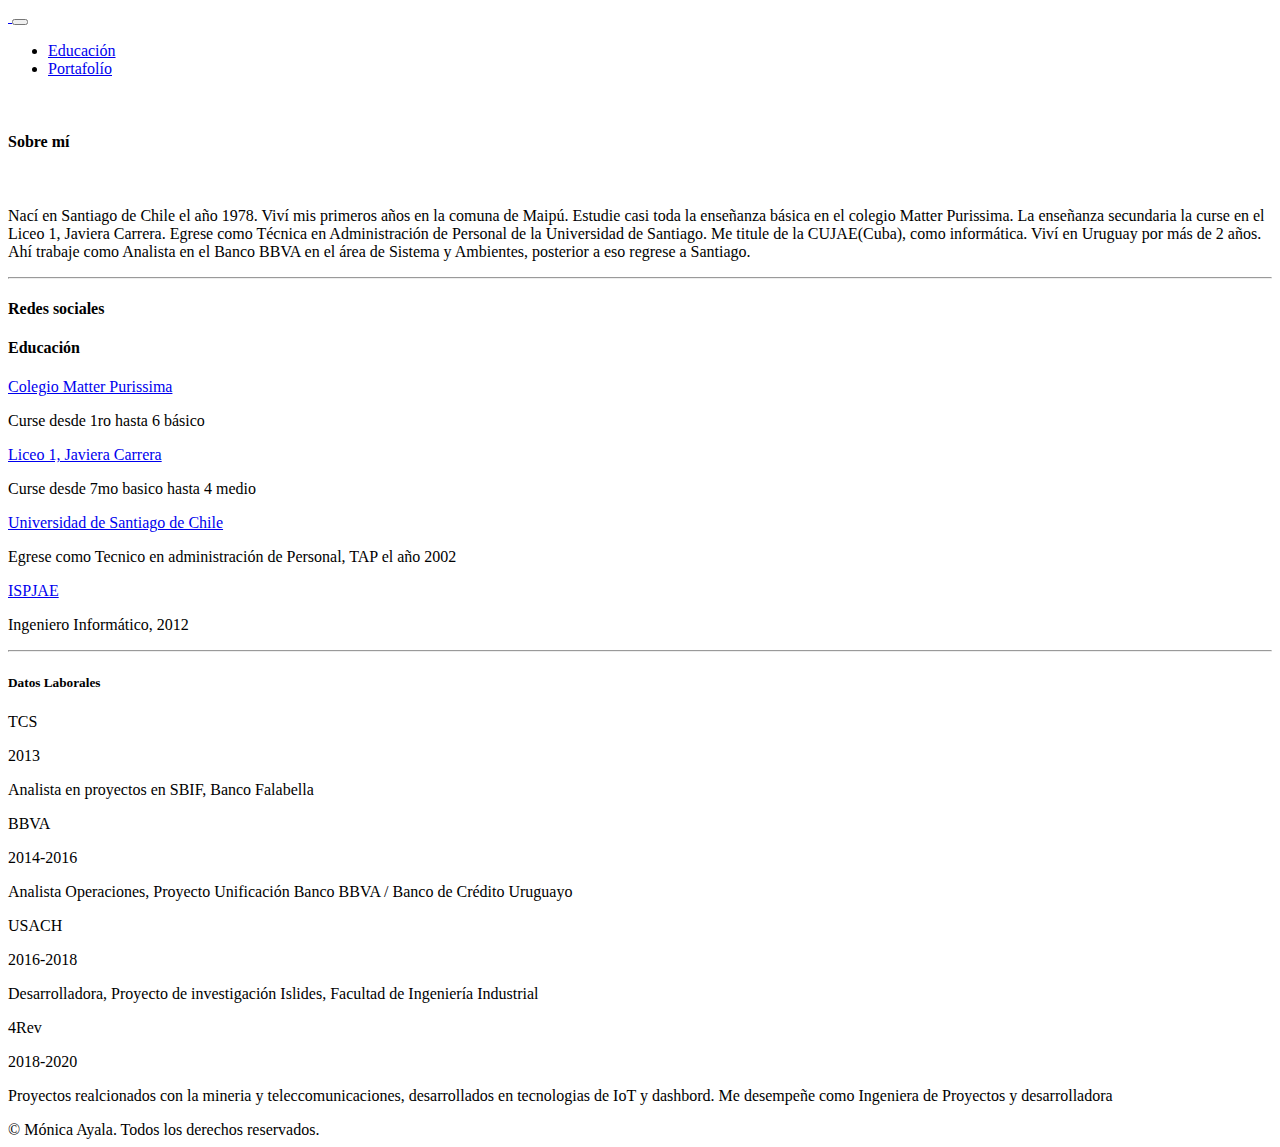
==== index.html @ 50146e0d "Se la palabra Edicacion en html" ====
<!DOCTYPE html>
<html lang="en">
<head>
    <meta charset="UTF-8"/>
    <meta http-equiv="X-UA-Compatible" content="IE=edge"/>
    <meta name="viewport" content="width=device-width, initial-scale=1.0"/>
    <script src="https://kit.fontawesome.com/deab11b3a0.js" crossorigin="anonymous"></script>
    <link href="https://cdn.jsdelivr.net/npm/bootstrap@5.3.0-alpha3/dist/css/bootstrap.min.css" rel="stylesheet" integrity="sha384-KK94CHFLLe+nY2dmCWGMq91rCGa5gtU4mk92HdvYe+M/SXH301p5ILy+dN9+nJOZ" crossorigin="anonymous">
    <script src="https://cdn.jsdelivr.net/npm/bootstrap@5.3.0-alpha3/dist/js/bootstrap.bundle.min.js" integrity="sha384-ENjdO4Dr2bkBIFxQpeoTz1HIcje39Wm4jDKdf19U8gI4ddQ3GYNS7NTKfAdVQSZe" crossorigin="anonymous"></script>
    <link rel="preconnect" href="https://fonts.googleapis.com"/>
    <link rel="preconnect" href="https://fonts.gstatic.com" crossorigin/>
    <link href="https://fonts.googleapis.com/css2?family=Raleway:wght@300;500&display=swap" rel="stylesheet"/>
    <link rel="stylesheet" href="./assets/css/normalizer.css"/>
    <link rel="stylesheet" href="./assets/css/style.css"/>
    <title>Mónica Ayala</title>
    <link rel="icon" type="image/png" href="./assets/imgs/android-chrome-512x512.png" />
</head>


<body>
    <header>
        <nav class="navbar navbar-expand-lg navbar-dark bg-dark fixed-top">
            <div class="container-fluid">
                <a class="navbar-brand" href="#">
                    <img class="navbarimg" src="./assets/imgs/monica-logo.jpg" style="width: 20%" alt="">
                </a>
                <button class="navbar-toggler" type="button" data-bs-toggle="collapse"
                    aria-controls="navbarSupportedContent" aria-expanded="false" aria-label="Toggle navigation">
                    <span class="navbar-toggler-icon"></span>
                </button>
                <div class="collapse navbar-collapse" id="navbarSupportedContent">
                    <ul class="navbar-nav ms-auto mb-2 mb-lg-0 fs-5">
                        <li class="nav-item">
                            <a class="nav-link" href="#">Educación</a>
                        </li>
                        <li class="nav-item">
                            <a class="nav-link" href="./portafolio.html">Portafolío</a>
                        </li>
                    </ul>
                </div>
            </div>
        </nav>
    </header>
        <div class="contenedor mt-1">
            <section class="encabezado bg-secondary px-4">
                <img class="foto" src="./assets/imgs/Monica.JPG" alt=""/>
                <h4> Sobre mí </h4>
                <br>
                <p> Nací en Santiago de Chile el año 1978. Viví mis primeros años en la comuna de Maipú. Estudie casi toda la enseñanza básica en el colegio Matter Purissima.
                    La enseñanza secundaria la curse en el Liceo 1, Javiera Carrera. Egrese como Técnica en Administración de Personal de la Universidad de Santiago. Me titule de 
                    la CUJAE(Cuba), como informática. Viví en Uruguay por más de 2 años. Ahí trabaje como Analista en el Banco BBVA en el área de Sistema y Ambientes,
                    posterior a eso regrese a Santiago.
                </p>
                <hr>
                <div>
                    <h4>Redes sociales</h4>
                </div>
                <div class="mt-5 text-center d-flex">
                    <div>
                        <a class="icono_1 m-2" href="https://twitter.com/mom_347">
                            <i class="fa-brands fa-twitter fa-2x" style="color: #fdfcfc;"></i>
                        </a>
                    </div>
                    <div>
                        <a class="ms-2" href="https://github.com/Nuncia">
                            <i class="fa-brands fa-github fa-2x" style="color: #fcfcfd;"></i>
                        </a>
                    </div>
                    <div>
                        <a class="ms-3" href="https://www.facebook.com/monica.ayala.5268/">
                            <i class="fa-brands fa-facebook fa-2x" style="color: #ffffff;"></i>
                        </a>
                    </div>
                </div>
            </section>
            <div class="cuerpo">
                <h4 class="titulo ms-5"> Educación </h4>
                <section class="educacion bg-white ps-5 ms-5">
                     <div class="educacion_1 ms-3">
                        <a href="https://www.materpurissima.cl/web/">
                            <p> Colegio Matter Purissima </p>
                        </a>
                        <p class="ms-4"> Curse desde 1ro hasta 6 básico </p>
                     </div>
                      <div class="educacion_2">
                        <a href="https://www.facebook.com/liceo1javieracarrera/?locale=es_LA">
                            <p class="ms-3"> Liceo 1, Javiera Carrera </p>
                        </a>
                        <p class="ms-4"> Curse desde 7mo basico hasta 4 medio </p>
                      </div>
                      <div class="educacion_3 ms-1">
                        <a href="https://www.usach.cl/">
                            <p > Universidad de Santiago de Chile </p>
                        </a>
                        <p class="ms-4"> Egrese como Tecnico en administración de Personal, TAP el año 2002</p>
                      </div>
                      <div class="educacion_4">
                        <a href="https://cujae.edu.cu/">
                            <p class="ms-4"> ISPJAE </p>
                        </a>
                        <p class="ingeniero"> Ingeniero Informático, 2012 </p>
                      </div>
                </section>
                <hr class="divisor">
                <h5 class="pt-5 ps-2 ms-5">Datos Laborales</h5>
                <section class="laboral pt-3  mt-5">
                    
                    <div class="laboral_1 ps-0">
                        <p> TCS </p>
                        <p> 2013 </p>
                        <p> Analista en proyectos en SBIF, Banco Falabella </p>
                    </div>
                    <div class="laboral_2 ps-1">
                        <p> BBVA </p>
                        <p> 2014-2016 </p>
                        <p>  Analista Operaciones, Proyecto Unificación Banco BBVA / Banco de Crédito Uruguayo </p>
                    </div>
                    <div class="laboral_3 ps-2">
                        <p> USACH </p>
                        <p> 2016-2018 </p>
                        <p> Desarrolladora, Proyecto de investigación Islides, Facultad de Ingeniería Industrial </p>
                    </div>
                    <div class="laboral_4">
                        <p> 4Rev </p>
                        <p id="anyo"> 2018-2020 </p>
                        <p id="proyecto">Proyectos realcionados con la mineria y teleccomunicaciones, desarrollados en tecnologias de IoT y dashbord. Me desempeñe como Ingeniera de Proyectos y desarrolladora</p>
                    </div>
                </section>
            </div>
        </div>
        
    <footer>
        <span class="d-flex justify-content-center bg-secondary">© Mónica Ayala. Todos los derechos reservados.</span>
    </footer>
</body>
</html>
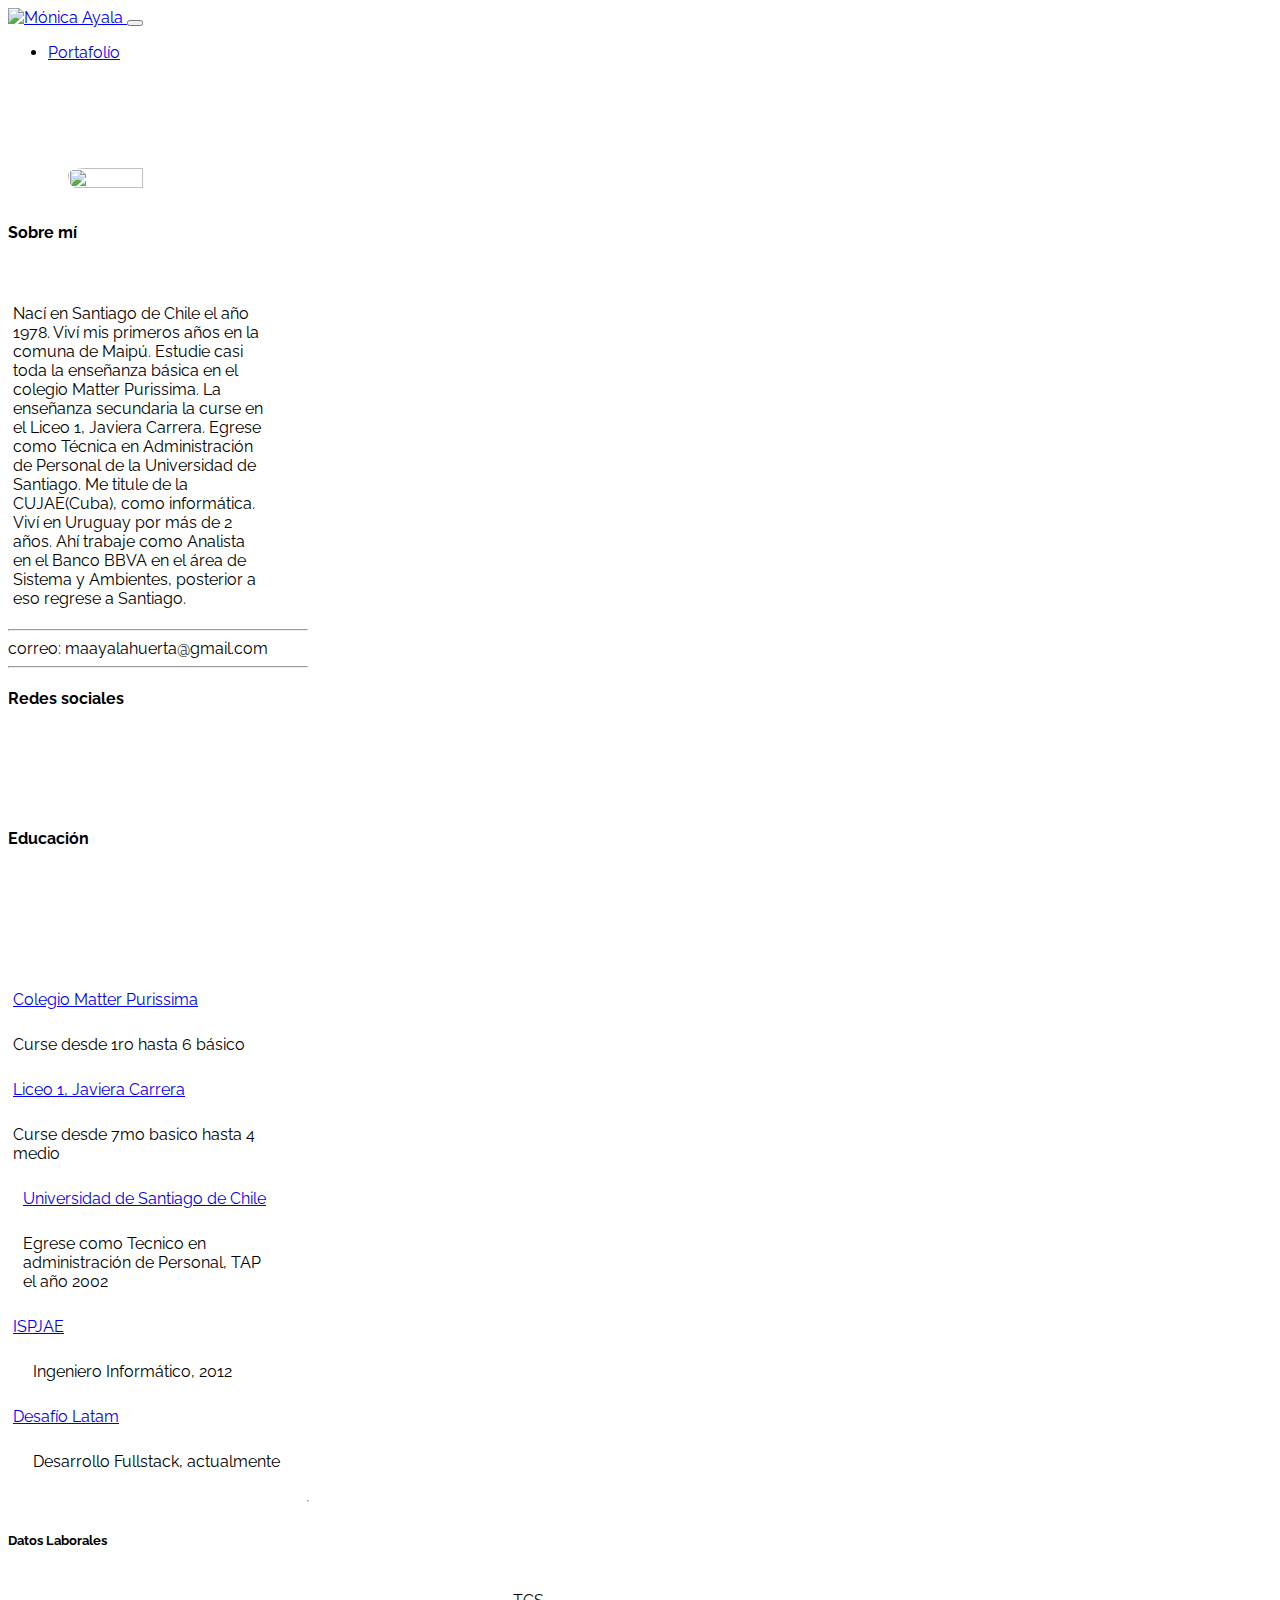
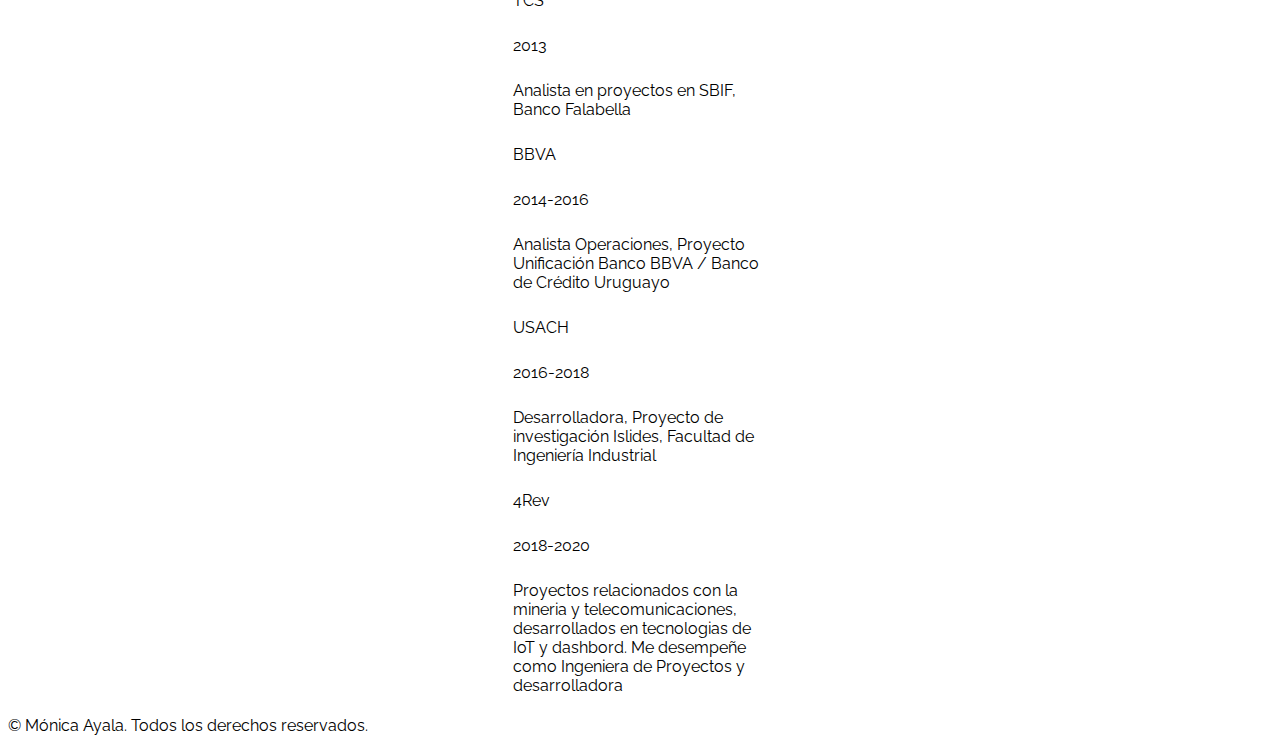
==== commit 3924000d: "Se actualiza index y se agregan link modificados a proyectos forkeados a portafolio.html" ====
--- a/index.html
+++ b/index.html
@@ -13,7 +13,7 @@
     <link rel="stylesheet" href="./assets/css/normalizer.css"/>
     <link rel="stylesheet" href="./assets/css/style.css"/>
     <title>Mónica Ayala</title>
-    <link rel="icon" type="image/png" href="./assets/imgs/android-chrome-512x512.png" />
+    <link rel="icon" type="image/png" href="./assets/imgs/monica-logo.jpg" />
 </head>
 
 
@@ -21,8 +21,8 @@
     <header>
         <nav class="navbar navbar-expand-lg navbar-dark bg-dark fixed-top">
             <div class="container-fluid">
-                <a class="navbar-brand" href="#">
-                    <img class="navbarimg" src="./assets/imgs/monica-logo.jpg" style="width: 20%" alt="">
+                <a class="navbar-brand" href="./index.html">
+                    <img class="navbarimg" src="./assets/imgs/monica-logo.jpg" style="width: 20%" alt="Mónica Ayala"/>
                 </a>
                 <button class="navbar-toggler" type="button" data-bs-toggle="collapse"
                     aria-controls="navbarSupportedContent" aria-expanded="false" aria-label="Toggle navigation">
@@ -31,9 +31,6 @@
                 <div class="collapse navbar-collapse" id="navbarSupportedContent">
                     <ul class="navbar-nav ms-auto mb-2 mb-lg-0 fs-5">
                         <li class="nav-item">
-                            <a class="nav-link" href="#">Educación</a>
-                        </li>
-                        <li class="nav-item">
                             <a class="nav-link" href="./portafolio.html">Portafolío</a>
                         </li>
                     </ul>
@@ -41,10 +38,10 @@
             </div>
         </nav>
     </header>
-        <div class="contenedor mt-1">
+        <div class="contenedor d-flex mt-1">
             <section class="encabezado bg-secondary px-4">
                 <img class="foto" src="./assets/imgs/Monica.JPG" alt=""/>
-                <h4> Sobre mí </h4>
+                <h4 class="text-center"> Sobre mí </h4>
                 <br>
                 <p> Nací en Santiago de Chile el año 1978. Viví mis primeros años en la comuna de Maipú. Estudie casi toda la enseñanza básica en el colegio Matter Purissima.
                     La enseñanza secundaria la curse en el Liceo 1, Javiera Carrera. Egrese como Técnica en Administración de Personal de la Universidad de Santiago. Me titule de 
@@ -52,85 +49,95 @@
                     posterior a eso regrese a Santiago.
                 </p>
                 <hr>
+                <div class="text-center">
+                    correo: maayalahuerta@gmail.com
+                </div>
+                <hr class="mt-4">
                 <div>
-                    <h4>Redes sociales</h4>
+                    <h4 class="text-center">Redes sociales</h4>
                 </div>
-                <div class="mt-5 text-center d-flex">
-                    <div>
-                        <a class="icono_1 m-2" href="https://twitter.com/mom_347">
-                            <i class="fa-brands fa-twitter fa-2x" style="color: #fdfcfc;"></i>
+                <div class="mt-4 text-center d-flex justify-content-around">
+                    <div class="text-center">
+                        <a class="icono_1 text-dark m-2 text-center" href="https://twitter.com/mom_347">
+                            <i class="fa-brands fa-twitter fa-2x text-dark"></i>
                         </a>
                     </div>
-                    <div>
+                    <div class="text-center">
                         <a class="ms-2" href="https://github.com/Nuncia">
-                            <i class="fa-brands fa-github fa-2x" style="color: #fcfcfd;"></i>
+                            <i class="fa-brands fa-github fa-2x text-dark"></i>
                         </a>
                     </div>
-                    <div>
+                    <div class="text-centerS">
                         <a class="ms-3" href="https://www.facebook.com/monica.ayala.5268/">
-                            <i class="fa-brands fa-facebook fa-2x" style="color: #ffffff;"></i>
+                            <i class="fa-brands fa-facebook fa-2x text-dark"></i>
                         </a>
                     </div>
                 </div>
             </section>
             <div class="cuerpo">
-                <h4 class="titulo ms-5"> Educación </h4>
-                <section class="educacion bg-white ps-5 ms-5">
-                     <div class="educacion_1 ms-3">
+                <h4 class="titulo ms-5 mb-0"> Educación </h4>
+                <section class="educacion  flex-column bg-white ps-5 ms-5 mt-5">
+                     <div class="educacion_1 d-flex ms-3">
                         <a href="https://www.materpurissima.cl/web/">
                             <p> Colegio Matter Purissima </p>
                         </a>
                         <p class="ms-4"> Curse desde 1ro hasta 6 básico </p>
                      </div>
-                      <div class="educacion_2">
+                      <div class="educacion_2 d-flex">
                         <a href="https://www.facebook.com/liceo1javieracarrera/?locale=es_LA">
                             <p class="ms-3"> Liceo 1, Javiera Carrera </p>
                         </a>
                         <p class="ms-4"> Curse desde 7mo basico hasta 4 medio </p>
                       </div>
-                      <div class="educacion_3 ms-1">
+                      <div class="educacion_3 d-flex ms-1">
                         <a href="https://www.usach.cl/">
                             <p > Universidad de Santiago de Chile </p>
                         </a>
                         <p class="ms-4"> Egrese como Tecnico en administración de Personal, TAP el año 2002</p>
                       </div>
-                      <div class="educacion_4">
+                      <div class="educacion_4 d-flex align-content-start">
                         <a href="https://cujae.edu.cu/">
                             <p class="ms-4"> ISPJAE </p>
                         </a>
                         <p class="ingeniero"> Ingeniero Informático, 2012 </p>
                       </div>
+                      <div class="educacion_5 d-flex">
+                        <a href="https://cujae.edu.cu/">
+                            <p class="ms-4"> Desafío Latam </p>
+                        </a>
+                        <p class="ingeniero"> Desarrollo Fullstack, actualmente </p>
+                      </div>
                 </section>
-                <hr class="divisor">
-                <h5 class="pt-5 ps-2 ms-5">Datos Laborales</h5>
-                <section class="laboral pt-3  mt-5">
+                <hr class="mt-5">
+                <h5 class="pt-5 ps-2 ms-5"> Datos Laborales </h5>
+                <section class="laboral d-flex align-items-center flex-column-reverse pt-3  mt-5">
                     
-                    <div class="laboral_1 ps-0">
+                    <div class="laboral_1 d-flex ps-3">
                         <p> TCS </p>
                         <p> 2013 </p>
                         <p> Analista en proyectos en SBIF, Banco Falabella </p>
                     </div>
-                    <div class="laboral_2 ps-1">
+                    <div class="laboral_2 d-flex ps-3">
                         <p> BBVA </p>
                         <p> 2014-2016 </p>
                         <p>  Analista Operaciones, Proyecto Unificación Banco BBVA / Banco de Crédito Uruguayo </p>
                     </div>
-                    <div class="laboral_3 ps-2">
+                    <div class="laboral_3 d-flex ps-2">
                         <p> USACH </p>
                         <p> 2016-2018 </p>
                         <p> Desarrolladora, Proyecto de investigación Islides, Facultad de Ingeniería Industrial </p>
                     </div>
-                    <div class="laboral_4">
+                    <div class="laboral_4 d-flex ps-0">
                         <p> 4Rev </p>
-                        <p id="anyo"> 2018-2020 </p>
-                        <p id="proyecto">Proyectos realcionados con la mineria y teleccomunicaciones, desarrollados en tecnologias de IoT y dashbord. Me desempeñe como Ingeniera de Proyectos y desarrolladora</p>
+                        <p> 2018-2020 </p>
+                        <p>Proyectos relacionados con la mineria y telecomunicaciones, desarrollados en tecnologias de IoT y dashbord. Me desempeñe como Ingeniera de Proyectos y desarrolladora</p>
                     </div>
                 </section>
             </div>
         </div>
         
     <footer>
-        <span class="d-flex justify-content-center bg-secondary">© Mónica Ayala. Todos los derechos reservados.</span>
+        <span class="d-flex justify-content-center bg-secondary pt-2 pb-2">© Mónica Ayala. Todos los derechos reservados.</span>
     </footer>
 </body>
 </html>
--- a/assets/css/style.css
+++ b/assets/css/style.css
@@ -0,0 +1,127 @@
+body{
+    width: 100%;
+    font-family: 'Raleway';
+}
+
+/* .imagen{
+    width: 2%;
+    height: 25px;
+} */
+
+.foto{
+    margin: 80px 10px 10px 60px;
+    padding-top: 10px;
+    border-radius: 50px;
+    width: 50%;
+    height: 10%;
+}
+
+.encabezado{
+    width: 300px;
+}
+
+.encabezado-colaborativo{
+    height: 120px;
+    width: 280px;
+
+}
+
+.encabezado h3{
+    /* width: 12%; */
+    text-align: center;
+}
+
+.icono_1{
+    padding-left: -20px;
+}
+
+.cuerpo{
+    display: flex;
+    flex-direction: column;
+}
+
+.contenedor{
+    width: 600px;
+}
+
+.contenedor p{
+    width: 250px;
+    padding: 5px;
+}
+
+
+.titulo{
+    margin-top: 100px;
+}
+
+.educacion{
+    margin: 100px 0px 0px 0px;
+    /* display: flex; */
+    /* flex-direction: column; */
+}
+
+.educacion_3{
+   padding: 0px 0px 0px 10px; 
+   /* display: flex; */
+
+}
+
+.educacion_4{
+    text-align: start;
+    /* margin-left: -58px; */
+}
+
+.educacion_5{
+    text-align: start;
+}
+
+.ingeniero{
+    margin-left: 20px;
+}
+
+.laboral{
+    flex-direction: column-reverse;
+    width: 300px;
+    padding-left: 500px;
+}
+
+.card{
+    width: 18rem;
+    height: 18rem;
+    overflow:hidden;
+    margin: auto;
+    transition: all .4s ease-in-out;
+    box-shadow: 0px 1px 5px 0px rgba(0, 0, 0,0.3);
+    text-align: center;
+    background: linear-gradient(-135deg, #fcfafb, #f3f4f7);
+}
+
+.card:hover{
+    height: 28rem;
+    will-change: 28rem;
+    border-radius: 5px;
+    box-shadow: 0px 2px 10px rgba(0, 0, 0,0.5);
+    transform: translateY(-3%);
+}
+
+.foto_1{
+    width: 250px;
+
+}
+
+.botones{
+    justify-content: space-evenly;
+}
+
+.iguana{
+    height: 140px;
+    width: 285px;
+}
+
+.cuppon{
+    width: 100%;
+}
+
+.pie{
+    color: #707070;
+}